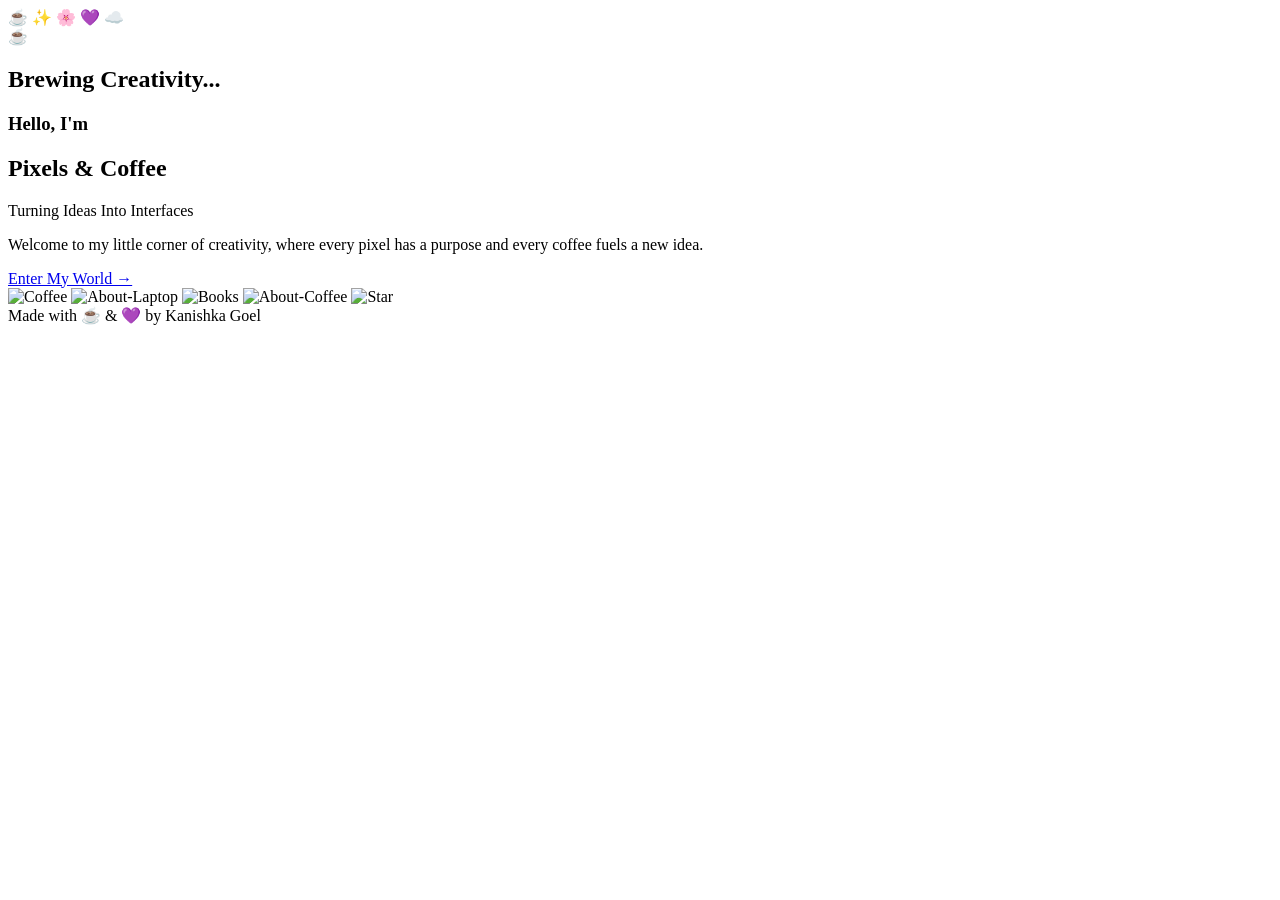
==== index.html @ 0a6f5b67 "Creating Main Page" ====
<!DOCTYPE html>
<html lang="en">

<head>
    <meta charset="UTF-8">
    <meta name="viewport" content="width=device-width, initial-scale=1.0">
    <title>Pixels & Coffee</title>
    <link rel="stylesheet" href="style.css">
    <link rel="preconnect" href="https://fonts.googleapis.com">
    <link rel="preconnect" href="https://fonts.gstatic.com" crossorigin>
    <link href="https://fonts.googleapis.com/css2?family=Caveat:wght@700&display=swap" rel="stylesheet">
</head>

<body>

    <div class="doodles">
        <span class="d1">☕</span>
        <span class="d2">✨</span>
        <span class="d3">🌸</span>
        <span class="d4">💜</span>
        <span class="d5">☁️</span>
    </div>

    <!-- Loading Screen -->
    <div id="loading-screen">

        <div class="coffee-loader">
            ☕
        </div>

        <div class="steam">
            <span></span>
            <span></span>
            <span></span>
        </div>

        <h2>Brewing Creativity...</h2>

    </div>

    <!-- Background -->
    <div class="blob blob1"></div>
    <div class="blob blob2"></div>
    <div class="blob blob3"></div>

    <!-- Landing Page -->
    <section class="landing">
        <div class="left">
            <h3>Hello, I'm</h3>
            <h1>Pixels & Coffee</h1>
            <p class="tagline">
                Turning Ideas Into Interfaces
            </p>

            <p class="small-text">
                Welcome to my little corner of creativity,
                where every pixel has a purpose
                and every coffee fuels a new idea.
            </p>

            <a href="home.html" class="enter-btn">
                Enter My World →
            </a>
        </div>

        <div class="right">
            <img src="images/Coffee.png" alt="Coffee" class="Coffee">
            <img src="images/About-Laptop.png" alt="About-Laptop" class="About-Laptop">
            <img src="images/Books.png" alt="Books" class="Books">
            <img src="images/About-Coffee.png" alt="About-Coffee" class="About-Coffee">
            <img src="images/Star.png" alt="Star" class="Star">
        </div>
    </section>

    <!-- Footer -->
    <footer>
        Made with ☕ & 💜 by
        <span>Kanishka Goel</span>
    </footer>

    <div class="cursor"></div>
    <script src="script.js"></script>
    
</body>
</html>
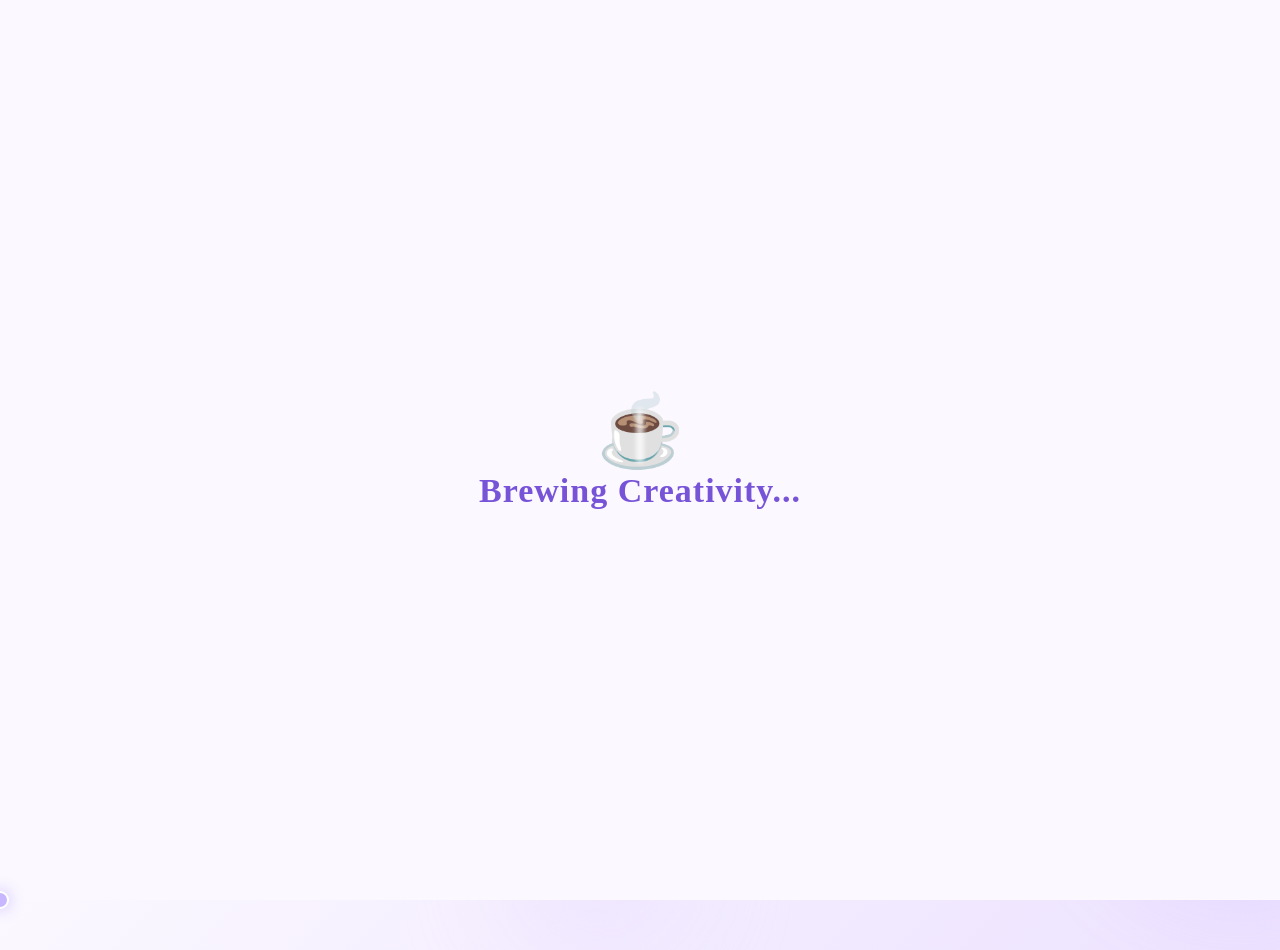
==== commit 97272104: "Fixing Error" ====
--- a/index.html
+++ b/index.html
@@ -64,11 +64,11 @@
         </div>
 
         <div class="right">
-            <img src="images/Coffee.png" alt="Coffee" class="Coffee">
-            <img src="images/About-Laptop.png" alt="About-Laptop" class="About-Laptop">
-            <img src="images/Books.png" alt="Books" class="Books">
-            <img src="images/About-Coffee.png" alt="About-Coffee" class="About-Coffee">
-            <img src="images/Star.png" alt="Star" class="Star">
+            <img src="Images/Coffee.png" alt="Coffee" class="Coffee">
+            <img src="Images/About-Laptop.png" alt="About-Laptop" class="About-Laptop">
+            <img src="Images/Books.png" alt="Books" class="Books">
+            <img src="Images/About-Coffee.png" alt="About-Coffee" class="About-Coffee">
+            <img src="Images/Star.png" alt="Star" class="Star">
         </div>
     </section>
 
@@ -82,4 +82,4 @@
     <script src="script.js"></script>
     
 </body>
-</html>+</html>
--- a/style.css
+++ b/style.css
@@ -0,0 +1,2306 @@
+*{
+    margin:0;
+    padding:0;
+    box-sizing:border-box;
+    font-family:'Times New Roman',serif;
+    scroll-behavior:smooth;
+}
+
+body{
+    min-height:100vh;
+    overflow-x:hidden;
+    overflow-y:auto;
+    background:linear-gradient(135deg,#fbf8ff,#efe6ff,#e4d4ff);
+    position:relative;
+}
+
+/*========== LOADING SCREEN ==========*/
+#loading-screen{
+    position:fixed;
+    inset:0;
+    background:#fbf8ff;
+    display:flex;
+    flex-direction:column;
+    justify-content:center;
+    align-items:center;
+    z-index:9999;
+}
+
+.coffee-loader{
+    font-size:70px;
+    animation:floatCoffee 2s ease-in-out infinite;
+}
+
+.steam{
+    display:flex;
+    gap:8px;
+    margin-top:-12px;
+    margin-bottom:18px;
+}
+
+.steam span{
+    width:6px;
+    height:38px;
+    background:rgba(180,150,255,.35);
+    border-radius:20px;
+    animation:steam 2s infinite;
+}
+
+.steam span:nth-child(2){
+    animation-delay:.3s;
+}
+
+.steam span:nth-child(3){
+    animation-delay:.6s;
+}
+
+#loading-screen h2{
+    font-family:'Caveat',cursive;
+    font-size:34px;
+    color:#7753d8;
+    letter-spacing:1px;
+}
+
+@keyframes steam{
+    0%{
+        opacity:0;
+        transform:translateY(10px);
+    }
+
+    50%{
+        opacity:1;
+    }
+
+    100%{
+        opacity:0;
+        transform:translateY(-25px);
+    }
+}
+
+@keyframes floatCoffee{
+    0%,100%{
+        transform:translateY(0);
+    }
+
+    50%{
+        transform:translateY(-10px);
+    }
+}
+
+/*========== BACKGROUND BLOBS ==========*/
+.blob{
+    position:absolute;
+    border-radius:50%;
+    filter:blur(55px);
+    opacity:.55;
+    animation:blobMove 8s ease-in-out infinite;
+}
+
+.blob1{
+    width:260px;
+    height:260px;
+    background:#d9c5ff;
+    top:-80px;
+    left:-60px;
+}
+
+.blob2{
+    width:220px;
+    height:220px;
+    background:#cab2ff;
+    right:-70px;
+    bottom:30px;
+    animation-delay:2s;
+}
+
+.blob3{
+    width:170px;
+    height:170px;
+    background:#e8dcff;
+    left:40%;
+    bottom:-50px;
+    animation-delay:4s;
+}
+
+@keyframes blobMove{
+    0%,100%{
+        transform:translateY(0);
+    }
+
+    50%{
+        transform:translateY(-20px);
+    }
+}
+
+/*========== LANDING PAGE ==========*/
+.landing{
+    width:100%;
+    height:100vh;
+    display:flex;
+    justify-content:space-between;
+    align-items:center;
+    padding:0 8%;
+    position:relative;
+    z-index:5;
+}
+
+.left{
+    width:48%;
+}
+
+.left h3{
+    font-size:24px;
+    color:#6f54c8;
+    margin-bottom:8px;
+}
+
+.left h1{
+    font-family:'Caveat',cursive;
+    font-size:64px;
+    color:#6544c5;
+    margin-bottom:10px;
+}
+
+.tagline{
+    font-size:22px;
+    color:#8668db;
+    margin-bottom:18px;
+}
+
+.small-text{
+    width:90%;
+    line-height:30px;
+    font-size:19px;
+    color:#5c4b82;
+}
+
+/*========== ENTER BUTTON ==========*/
+.enter-btn{
+    display:inline-block;
+    margin-top:35px;
+    padding:16px 34px;
+    text-decoration:none;
+    background:linear-gradient(135deg,#b999ff,#8f6dff);
+    color:#fff;
+    border-radius:50px;
+    font-size:18px;
+    transition:.35s;
+    box-shadow:0 10px 25px rgba(160,120,255,.30);
+    position:relative;
+    overflow:hidden;
+}
+
+.enter-btn:hover{
+    transform:translateY(-6px) scale(1.03);
+    box-shadow:0 18px 35px rgba(160,120,255,.45);
+}
+
+.enter-btn:active{
+    transform:scale(.95);
+}
+
+.enter-btn::after{
+    content:"";
+    position:absolute;
+    width:0;
+    height:0;
+    background:rgba(255,255,255,.35);
+    border-radius:50%;
+    left:50%;
+    top:50%;
+    transform:translate(-50%,-50%);
+    transition:.45s;
+}
+
+.enter-btn:active::after{
+    width:280px;
+    height:280px;
+}
+
+/*========== RIGHT SIDE ==========*/
+
+.right{
+    width:42%;
+    display:flex;
+    justify-content:center;
+    align-items:center;
+    position:relative;
+}
+
+.right img{
+    position:absolute;
+    user-select:none;
+    pointer-events:none;
+    animation:floatItems 5s ease-in-out infinite;
+}
+
+.Books{
+    width:270px;
+    height:auto;    
+    top:30px;
+    right:370px;
+}
+
+.About-Laptop{
+    width:270px;
+    height:auto;
+    top:-70px;
+    right:150px;
+    animation-delay:.5s;
+}
+
+.About-Coffee{
+    width:250px;
+    height:auto;
+    top:-270px;
+    right:0;
+    animation-delay:1s;
+}
+
+.Coffee{
+    width:199px;
+    height:auto;
+    top:170px;
+    right: 72px;
+    animation-delay:1.5s;
+}
+
+.Star{
+    width:270px;
+    height:auto;
+    top:-270px;
+    right:370px;
+    animation-delay:2s;
+}
+
+@keyframes floatItems{
+    0%,100%{
+        transform:translateY(0);
+    }
+
+    50%{
+        transform:translateY(-12px);
+    }
+}
+
+/*========== FOOTER ==========*/
+footer{
+    position:absolute;
+    bottom:15px;
+    left:50%;
+    transform:translateX(-50%);
+    font-size:12px;
+    color:#8b79c5;
+    letter-spacing:.6px;
+}
+
+footer span{
+    color:#6842cf;
+    font-weight:bold;
+}
+
+/*========== RESPONSIVE ==========*/
+@media(max-width:950px){
+    .landing{
+        flex-direction:column;
+        justify-content:center;
+        text-align:center;
+        gap:40px;
+        padding:40px 20px;
+    }
+
+    .left{
+        width:100%;
+    }
+
+    .right{
+        width:100%;
+        height:350px;
+    }
+
+    .left h1{
+        font-size:54px;
+    }
+
+    .tagline{
+        font-size:20px;
+    }
+
+    .small-text{
+        width:100%;
+        font-size:18px;
+        line-height:28px;
+    }
+
+    .coffee{
+        width:130px;
+        left:50%;
+        transform:translateX(-50%);
+    }
+
+    .laptop{
+        width:250px;
+        left:50%;
+        top:110px;
+        transform:translateX(-50%);
+    }
+
+    .notebook{
+        display:none;
+    }
+
+    .plant{
+        display:none;
+    }
+}
+
+@media(max-width:600px){
+    .left h1{
+        font-size:46px;
+    }
+
+    .left h3{
+        font-size:22px;
+    }
+
+    .tagline{
+        font-size:18px;
+    }
+
+    .small-text{
+        font-size:17px;
+        line-height:26px;
+    }
+
+    .enter-btn{
+        padding:14px 28px;
+        font-size:16px;
+    }
+}
+
+/*========== SELECTION ==========*/
+::selection{
+    background:#b999ff;
+    color:#fff;
+}
+
+/*========== SPARKLE ==========*/
+.sparkle{
+    position:absolute;
+    width:8px;
+    height:8px;
+    border-radius:50%;
+    background:#b999ff;
+    pointer-events:none;
+    animation:spark .8s linear forwards;
+    z-index:99999;
+}
+
+@keyframes spark{
+    from{
+        opacity:1;
+        transform:translate(0,0) scale(1);
+    }
+
+    to{
+        opacity:0;
+        transform:translate(var(--x),var(--y)) scale(0);
+    }
+}
+
+/*========== PAGE FADE ==========*/
+.fade-out{
+    animation:pageFade .5s forwards;
+}
+
+@keyframes pageFade{
+    from{
+        opacity:1;
+    }
+
+    to{
+        opacity:0;
+    }
+}
+
+/*========== HOME PAGE ==========*/
+.floating-nav{
+    position:fixed;
+    top:20px;
+    left:50%;
+    transform:translateX(-50%);
+    width:88%;
+    padding:14px 28px;
+    display:flex;
+    justify-content:space-between;
+    align-items:center;
+    background:rgba(255,255,255,.45);
+    backdrop-filter:blur(18px);
+    border:1px solid rgba(255,255,255,.35);
+    border-radius:50px;
+    box-shadow:0 10px 25px rgba(130,100,220,.15);
+    z-index:999;
+}
+
+.logo{
+    font-family:'Caveat',cursive;
+    font-size:32px;
+    color:#6d46c6;
+}
+
+.home-btn{
+    text-decoration:none;
+    color:#fff;
+    background:#b999ff;
+    padding:10px 22px;
+    border-radius:30px;
+    transition:.3s;
+}
+
+.home-btn:hover{
+    background:#9d79ff;
+    transform:translateY(-3px);
+}
+
+.home-page{
+    min-height:100vh;
+    display:flex;
+    flex-direction:column;
+    justify-content:center;
+    align-items:center;
+    padding:120px 8% 70px;
+}
+
+.welcome{
+    text-align:center;
+    margin-bottom:50px;
+}
+
+.welcome h1{
+    font-family:'Caveat',cursive;
+    font-size:56px;
+    color:#6d46c6;
+}
+
+.welcome h2{
+    margin-top:8px;
+    font-size:34px;
+    color:#7d63bc;
+}
+
+.welcome p{
+    margin-top:18px;
+    font-size:19px;
+    color:#5f4b8b;
+    line-height:30px;
+    max-width:650px;
+}
+/*========== MENU GRID ==========*/
+.menu-grid{
+    width:100%;
+    display:grid;
+    grid-template-columns:repeat(4,1fr);
+    gap:28px;
+}
+
+.menu-card{
+    text-decoration:none;
+    background:rgba(255,255,255,.45);
+    backdrop-filter:blur(18px);
+    border:1px solid rgba(255,255,255,.35);
+    border-radius:26px;
+    padding:35px 25px;
+    text-align:center;
+    transition:.35s;
+    box-shadow:0 10px 25px rgba(120,90,200,.12);
+    position:relative;
+    overflow:hidden;
+}
+
+.menu-card::before{
+    content:"";
+    position:absolute;
+    inset:0;
+    background:linear-gradient(135deg,rgba(255,255,255,.15),rgba(185,153,255,.18));
+    opacity:0;
+    transition:.35s;
+}
+
+.menu-card:hover::before{
+    opacity:1;
+}
+
+.menu-card:hover{
+    transform:translateY(-10px) scale(1.03);
+    box-shadow:0 18px 35px rgba(120,90,200,.22);
+}
+
+.menu-card span{
+    display:block;
+    font-size:46px;
+    margin-bottom:18px;
+    transition:.35s;
+}
+
+.menu-card:hover span{
+    transform:scale(1.15) rotate(-6deg);
+}
+
+.menu-card h3{
+    font-size:24px;
+    color:#6d46c6;
+    margin-bottom:10px;
+}
+
+.menu-card p{
+    font-size:16px;
+    color:#6d6298;
+    line-height:24px;
+}
+
+/*========== FOOTER ==========*/
+footer{
+    width:100%;
+    text-align:center;
+    padding:20px;
+    color:#8b79c5;
+    font-size:11px;
+    letter-spacing:.5px;
+}
+
+footer p{
+    margin-bottom:5px;
+}
+
+footer span{
+    color:#6d46c6;
+    font-weight:bold;
+}
+
+/*========== RESPONSIVE ==========*/
+@media(max-width:1100px){
+    .menu-grid{
+        grid-template-columns:repeat(2,1fr);
+    }
+}
+
+@media(max-width:700px){
+    .floating-nav{
+        width:94%;
+        padding:12px 18px;
+    }
+
+    .logo{
+        font-size:26px;
+    }
+
+    .welcome h1{
+        font-size:48px;
+    }
+
+    .welcome h2{
+        font-size:28px;
+    }
+
+    .welcome p{
+        font-size:17px;
+        line-height:28px;
+    }
+
+    .menu-grid{
+        grid-template-columns:1fr;
+    }
+
+    .menu-card{
+        padding:28px 20px;
+    }
+}
+
+/*========== ABOUT PAGE ==========*/
+.about-page{
+    min-height:100vh;
+    display:flex;
+    justify-content:space-between;
+    align-items:center;
+    padding:120px 8%;
+    gap:60px;
+    position:relative;
+    z-index:2;
+}
+
+.about-left{
+    width:55%;
+}
+
+.about-left h1{
+    font-family:'Caveat',cursive;
+    font-size:58px;
+    color:#6d46c6;
+    margin-bottom:10px;
+}
+
+.about-left h2{
+    font-size:32px;
+    color:#7b63bf;
+    margin-bottom:22px;
+}
+
+.about-left p{
+    font-size:19px;
+    line-height:34px;
+    color:#5f4b8b;
+    margin-bottom:22px;
+    text-align:justify;
+}
+
+.about-right{
+    width:45%;
+    height:500px;
+    position:relative;
+}
+
+.about-right img{
+    position:absolute;
+    animation:floatItems 5s ease-in-out infinite;
+    user-select:none;
+}
+
+.about-right img:nth-child(1){
+    width:180px;
+    top:0;
+    left:40px;
+}
+
+.about-right img:nth-child(2){
+    width:140px;
+    top:40px;
+    right:30px;
+    animation-delay:1s;
+}
+
+.about-right img:nth-child(3){
+    width:290px;
+    bottom:40px;
+    left:20px;
+    animation-delay:2s;
+}
+
+.about-right img:nth-child(4){
+    width:120px;
+    bottom:20px;
+    right:40px;
+    animation-delay:3s;
+}
+
+.about-left .enter-btn{
+    margin-top:15px;
+}
+
+.about-left .enter-btn:hover{
+    box-shadow:0 18px 35px rgba(165,130,255,.35);
+}
+
+.about-right img:hover{
+    transform:translateY(-10px) scale(1.06);
+    transition:.35s;
+}
+
+.about-right::before{
+    content:"";
+    position:absolute;
+    width:380px;
+    height:380px;
+    background:rgba(210,185,255,.22);
+    border-radius:50%;
+    filter:blur(70px);
+    top:50%;
+    left:50%;
+    transform:translate(-50%,-50%);
+    z-index:-1;
+}
+
+@media(max-width:1000px){
+    .about-page{
+        flex-direction:column;
+        text-align:center;
+        padding:120px 7% 60px;
+    }
+
+    .about-left{
+        width:100%;
+    }
+
+    .about-right{
+        width:100%;
+        height:420px;
+        margin-top:20px;
+    }
+
+    .about-left p{
+        text-align:center;
+        line-height:30px;
+        font-size:18px;
+    }
+}
+
+@media(max-width:650px){
+    .about-left h1{
+        font-size:48px;
+    }
+
+    .about-left h2{
+        font-size:26px;
+    }
+
+    .about-left p{
+        font-size:17px;
+    }
+
+    .about-right{
+        height:320px;
+    }
+
+    .about-right img:nth-child(1){
+        width:130px;
+    }
+
+    .about-right img:nth-child(2){
+        width:100px;
+    }
+
+    .about-right img:nth-child(3){
+        width:220px;
+    }
+
+    .about-right img:nth-child(4){
+        width:90px;
+    }
+}
+
+/*========== SKILLS PAGE ==========*/
+.skills-page{
+    min-height:100vh;
+    padding:120px 8% 70px;
+    position:relative;
+    z-index:2;
+}
+
+.skills-heading{
+    text-align:center;
+    margin-bottom:50px;
+}
+
+.skills-heading h1{
+    font-family:'Caveat',cursive;
+    font-size:58px;
+    color:#6d46c6;
+    margin-bottom:12px;
+}
+
+.skills-heading p{
+    font-size:20px;
+    color:#6b5a96;
+}
+
+.skills-grid{
+    display:grid;
+    grid-template-columns:repeat(3,1fr);
+    gap:28px;
+}
+
+.skill-card{
+    background:rgba(255,255,255,.45);
+    backdrop-filter:blur(18px);
+    border:1px solid rgba(255,255,255,.35);
+    border-radius:26px;
+    padding:30px;
+    text-align:center;
+    box-shadow:0 10px 25px rgba(120,90,200,.12);
+    transition:.35s;
+    position:relative;
+    overflow:hidden;
+}
+
+.skill-card::before{
+    content:"";
+    position:absolute;
+    inset:0;
+    background:linear-gradient(135deg,
+    rgba(255,255,255,.15),
+    rgba(185,153,255,.18));
+    opacity:0;
+    transition:.35s;
+}
+
+.skill-card:hover::before{
+    opacity:1;
+}
+
+.skill-card:hover{
+    transform:translateY(-10px) scale(1.03);
+    box-shadow:0 18px 35px rgba(120,90,200,.22);
+}
+
+.skill-card h2{
+    font-size:28px;
+    color:#6d46c6;
+    margin-bottom:16px;
+}
+
+.skill-card p{
+    font-size:17px;
+    line-height:28px;
+    color:#6b5a96;
+}
+
+.skill-card:nth-child(odd){
+    animation:floatSkill 5s ease-in-out infinite;
+}
+
+.skill-card:nth-child(even){
+    animation:floatSkill 5s ease-in-out infinite;
+    animation-delay:1.5s;
+}
+
+@keyframes floatSkill{
+    0%,100%{
+        transform:translateY(0);
+    }
+
+    50%{
+        transform:translateY(-8px);
+    }
+}
+
+.skill-card:hover h2{
+    color:#8d67ff;
+    transition:.3s;
+}
+
+.skill-card:hover p{
+    color:#56457e;
+    transition:.3s;
+}
+
+.skills-page .enter-btn{
+    display:block;
+    width:240px;
+    margin:55px auto 0;
+    text-align:center;
+}
+
+@media(max-width:1000px){
+    .skills-grid{
+        grid-template-columns:repeat(2,1fr);
+    }
+}
+
+@media(max-width:700px){
+
+    .skills-heading h1{
+        font-size:48px;
+    }
+
+    .skills-heading p{
+        font-size:18px;
+    }
+
+    .skills-grid{
+        grid-template-columns:1fr;
+    }
+
+    .skill-card{
+        padding:26px;
+    }
+
+    .skill-card h2{
+        font-size:24px;
+    }
+
+    .skill-card p{
+        font-size:16px;
+        line-height:26px;
+    }
+
+    .skills-page .enter-btn{
+        width:210px;
+    }
+}
+
+/*========== PROJECTS PAGE ==========*/
+.projects-page{
+    min-height:100vh;
+    padding:120px 8% 70px;
+    position:relative;
+    z-index:2;
+}
+
+.projects-heading{
+    text-align:center;
+    margin-bottom:50px;
+}
+
+.projects-heading h1{
+    font-family:'Caveat',cursive;
+    font-size:58px;
+    color:#6d46c6;
+    margin-bottom:12px;
+}
+
+.projects-heading p{
+    font-size:20px;
+    color:#6b5a96;
+}
+
+.projects-grid{
+    display:grid;
+    grid-template-columns:repeat(3,1fr);
+    gap:28px;
+}
+
+.project-card{
+    background:rgba(255,255,255,.45);
+    backdrop-filter:blur(18px);
+    border:1px solid rgba(255,255,255,.35);
+    border-radius:28px;
+    padding:20px;
+    box-shadow:0 10px 25px rgba(120,90,200,.12);
+    transition:.35s;
+    overflow:hidden;
+    position:relative;
+}
+
+.project-card::before{
+    content:"📌";
+    position:absolute;
+    top:12px;
+    right:16px;
+    font-size:24px;
+}
+
+.project-card:hover{
+    transform:rotate(-2deg) translateY(-10px);
+    box-shadow:0 18px 35px rgba(120,90,200,.22);
+}
+
+.project-card img{
+    width:100%;
+    height:190px;
+    object-fit:cover;
+    border-radius:18px;
+    transition:.4s;
+}
+
+.project-card:hover img{
+    transform:scale(1.08);
+}
+
+.project-card h2{
+    margin-top:18px;
+    font-size:25px;
+    color:#6d46c6;
+}
+
+.project-card p{
+    margin-top:12px;
+    font-size:16px;
+    line-height:28px;
+    color:#6b5a96;
+}
+
+.project-card:nth-child(odd){
+    animation:floatProject 5s ease-in-out infinite;
+}
+
+.project-card:nth-child(even){
+    animation:floatProject 5s ease-in-out infinite;
+    animation-delay:1.5s;
+}
+
+@keyframes floatProject{
+    0%,100%{
+        transform:translateY(0);
+    }
+
+    50%{
+        transform:translateY(-8px);
+    }
+}
+
+.project-card:hover h2{
+    color:#8b67ff;
+    transition:.3s;
+}
+
+.project-card:hover p{
+    color:#56457e;
+    transition:.3s;
+}
+
+.project-card::after{
+    content:"View Project →";
+    position:absolute;
+    left:50%;
+    bottom:-45px;
+    transform:translateX(-50%);
+    background:#b999ff;
+    color:#fff;
+    padding:10px 22px;
+    border-radius:30px;
+    font-size:15px;
+    transition:.35s;
+    opacity:0;
+}
+
+.project-card:hover::after{
+    bottom:18px;
+    opacity:1;
+}
+
+.projects-page .enter-btn{
+    display:block;
+    width:250px;
+    margin:55px auto 0;
+    text-align:center;
+}
+
+@media(max-width:1000px){
+    .projects-grid{
+        grid-template-columns:repeat(2,1fr);
+    }
+}
+
+@media(max-width:700px){
+    .projects-heading h1{
+        font-size:48px;
+    }
+
+    .projects-heading p{
+        font-size:18px;
+    }
+
+    .projects-grid{
+        grid-template-columns:1fr;
+    }
+
+    .project-card img{
+        height:180px;
+    }
+
+    .project-card h2{
+        font-size:23px;
+    }
+
+    .project-card p{
+        font-size:16px;
+        line-height:26px;
+    }
+
+    .projects-page .enter-btn{
+        width:220px;
+    }
+}
+
+/*========== EXPERIENCE PAGE ==========*/
+.experience-page{
+    min-height:100vh;
+    padding:120px 8% 70px;
+    position:relative;
+    z-index:2;
+}
+
+.experience-heading{
+    text-align:center;
+    margin-bottom:55px;
+}
+
+.experience-heading h1{
+    font-family:'Caveat',cursive;
+    font-size:58px;
+    color:#6d46c6;
+    margin-bottom:12px;
+}
+
+.experience-heading p{
+    font-size:20px;
+    color:#6b5a96;
+}
+
+.timeline{
+    max-width:900px;
+    margin:0 auto;
+    position:relative;
+}
+
+.timeline::before{
+    content:"";
+    position:absolute;
+    left:50%;
+    top:0;
+    width:4px;
+    height:100%;
+    background:#d6c1ff;
+    transform:translateX(-50%);
+    border-radius:20px;
+}
+
+.timeline-card{
+    width:42%;
+    padding:22px;
+    margin-bottom:40px;
+    background:rgba(255,255,255,.45);
+    backdrop-filter:blur(18px);
+    border:1px solid rgba(255,255,255,.35);
+    border-radius:22px;
+    box-shadow:0 10px 25px rgba(120,90,200,.12);
+    position:relative;
+    transition:.35s;
+}
+
+.timeline-card:nth-child(odd){
+    margin-right:auto;
+}
+
+.timeline-card:nth-child(even){
+    margin-left:auto;
+}
+
+.timeline-card::before{
+    content:"☕";
+    position:absolute;
+    top:22px;
+    font-size:22px;
+}
+
+.timeline-card:nth-child(odd)::before{
+    right:-46px;
+}
+
+.timeline-card:nth-child(even)::before{
+    left:-46px;
+}
+
+.timeline-card span{
+    display:inline-block;
+    padding:6px 14px;
+    border-radius:30px;
+    background:#e9dcff;
+    color:#6d46c6;
+    font-size:15px;
+    font-weight:bold;
+    margin-bottom:15px;
+}
+
+.timeline-card h2{
+    color:#6d46c6;
+    font-size:26px;
+    margin-bottom:12px;
+}
+
+.timeline-card p{
+    color:#6b5a96;
+    font-size:17px;
+    line-height:28px;
+}
+
+.timeline-card:hover{
+    transform:translateY(-10px) scale(1.03);
+    box-shadow:0 18px 35px rgba(120,90,200,.22);
+}
+
+.timeline-card:hover h2{
+    color:#8b67ff;
+    transition:.3s;
+}
+
+.timeline-card:hover span{
+    background:#cdb2ff;
+    color:#fff;
+    transition:.3s;
+}
+
+.timeline-card:nth-child(odd){
+    animation:floatLeft 5s ease-in-out infinite;
+}
+
+.timeline-card:nth-child(even){
+    animation:floatRight 5s ease-in-out infinite;
+    animation-delay:1.5s;
+}
+
+@keyframes floatLeft{
+    0%,100%{
+        transform:translateY(0);
+    }
+
+    50%{
+        transform:translateY(-8px);
+    }
+}
+
+@keyframes floatRight{
+    0%,100%{
+        transform:translateY(0);
+    }
+
+    50%{
+        transform:translateY(-8px);
+    }
+}
+
+.experience-page .enter-btn{
+    display:block;
+    width:260px;
+    margin:55px auto 0;
+    text-align:center;
+}
+
+@media(max-width:900px){
+    .timeline::before{
+        left:22px;
+    }
+
+    .timeline-card{
+        width:calc(100% - 60px);
+        margin-left:60px !important;
+    }
+
+    .timeline-card::before{
+        left:-42px !important;
+    }
+}
+
+@media(max-width:700px){
+    .experience-heading h1{
+        font-size:48px;
+    }
+
+    .experience-heading p{
+        font-size:18px;
+    }
+
+    .timeline-card{
+        padding:20px;
+    }
+
+    .timeline-card h2{
+        font-size:22px;
+    }
+
+    .timeline-card p{
+        font-size:16px;
+        line-height:26px;
+    }
+
+    .experience-page .enter-btn{
+        width:220px;
+    }
+}
+
+/*========== CERTIFICATES PAGE ==========*/
+.certificate-page{
+    min-height:100vh;
+    padding:120px 8% 70px;
+    position:relative;
+    z-index:2;
+}
+
+.certificate-heading{
+    text-align:center;
+    margin-bottom:50px;
+}
+
+.certificate-heading h1{
+    font-family:'Caveat',cursive;
+    font-size:58px;
+    color:#6d46c6;
+    margin-bottom:12px;
+}
+
+.certificate-heading p{
+    font-size:20px;
+    color:#6b5a96;
+}
+
+.certificate-slider{
+    display:flex;
+    gap:28px;
+    overflow-x:auto;
+    padding:15px 10px 25px;
+    scroll-behavior:smooth;
+}
+
+.certificate-slider::-webkit-scrollbar{
+    height:8px;
+}
+
+.certificate-slider::-webkit-scrollbar-thumb{
+    background:#c9b0ff;
+    border-radius:20px;
+}
+
+.certificate-slider::-webkit-scrollbar-track{
+    background:#f3ecff;
+    border-radius:20px;
+}
+
+.certificate-card{
+    min-width:300px;
+    background:rgba(255,255,255,.45);
+    backdrop-filter:blur(18px);
+    border:1px solid rgba(255,255,255,.35);
+    border-radius:26px;
+    padding:18px;
+    text-align:center;
+    box-shadow:0 10px 25px rgba(120,90,200,.12);
+    transition:.35s;
+    position:relative;
+    overflow:hidden;
+    display:flex;
+    flex-direction:column;
+    justify-content:space-between;
+}
+
+.certificate-card img{
+    width:100%;
+    height:200px;
+    object-fit:cover;
+    border-radius:18px;
+    transition:.35s;
+}
+
+.certificate-card h2{
+    margin-top:18px;
+    font-size:23px;
+    color:#6d46c6;
+    min-height:70px;
+    display:flex;
+    align-items:center;
+    justify-content:center;
+}
+
+.certificate-card:nth-child(odd){
+    animation:floatCertificate 5s ease-in-out infinite;
+}
+
+.certificate-card:nth-child(even){
+    animation:floatCertificate 5s ease-in-out infinite;
+    animation-delay:1.5s;
+}
+
+@keyframes floatCertificate{
+    0%,100%{
+        transform:translateY(0);
+    }
+
+    50%{
+        transform:translateY(-8px);
+    }
+}
+
+.certificate-card:hover{
+    transform:rotate(-2deg) translateY(-12px) scale(1.03);
+    box-shadow:0 20px 40px rgba(120,90,200,.25);
+}
+
+.certificate-card:hover img{
+    transform:scale(1.05);
+}
+
+.certificate-card:hover h2{
+    color:#8b67ff;
+    transition:.3s;
+}
+
+.certificate-card::before{
+    content:"📜";
+    position:absolute;
+    top:12px;
+    right:16px;
+    font-size:22px;
+    opacity:.85;
+}
+
+.certificate-page .enter-btn{
+    display:block;
+    width:240px;
+    margin:55px auto 0;
+    text-align:center;
+}
+
+@media(max-width:700px){
+    .certificate-heading h1{
+        font-size:48px;
+    }
+
+    .certificate-heading p{
+        font-size:18px;
+    }
+
+    .certificate-card{
+        min-width:260px;
+    }
+
+    .certificate-card img{
+        height:170px;
+    }
+
+    .certificate-card h2{
+        font-size:20px;
+    }
+
+    .certificate-page .enter-btn{
+        width:210px;
+    }
+}
+
+.certificate-icon{
+    font-size:70px;
+    margin:25px 0;
+    animation:certificateFloat 3s ease-in-out infinite;
+}
+
+.certificate-card p{
+    margin-top:12px;
+    font-size:17px;
+    color:#7a67b8;
+    min-height:45px;
+}
+
+.certificate-card span{
+    display:inline-block;
+    margin-top:18px;
+    padding:8px 18px;
+    border-radius:25px;
+    background:#ece3ff;
+    color:#6d46c6;
+    font-size:14px;
+    font-weight:bold;
+}
+
+@keyframes certificateFloat{
+    0%,100%{
+        transform:translateY(0);
+    }
+    50%{
+        transform:translateY(-8px);
+    }
+}
+
+/*========== RESUME PAGE ==========*/
+.resume-page{
+    min-height:100vh;
+    padding:120px 8% 70px;
+    position:relative;
+    z-index:2;
+}
+
+.resume-heading{
+    text-align:center;
+    margin-bottom:50px;
+}
+
+.resume-heading h1{
+    font-family:'Caveat',cursive;
+    font-size:58px;
+    color:#6d46c6;
+    margin-bottom:12px;
+}
+
+.resume-heading p{
+    font-size:20px;
+    color:#6b5a96;
+}
+
+.resume-book{
+    display:grid;
+    grid-template-columns:1fr 1fr;
+    gap:35px;
+}
+
+.resume-left,
+.resume-right{
+    background:rgba(255,255,255,.45);
+    backdrop-filter:blur(18px);
+    border:1px solid rgba(255,255,255,.35);
+    border-radius:28px;
+    padding:35px;
+    box-shadow:0 10px 25px rgba(120,90,200,.12);
+    position:relative;
+    overflow:hidden;
+}
+
+.resume-left::before,
+.resume-right::before{
+    content:"";
+    position:absolute;
+    left:20px;
+    top:0;
+    width:6px;
+    height:100%;
+    background:#d9c2ff;
+    border-radius:20px;
+}
+
+.resume-left h2,
+.resume-right h2{
+    color:#6d46c6;
+    font-size:30px;
+    margin-bottom:20px;
+}
+
+.resume-left p{
+    font-size:18px;
+    line-height:34px;
+    color:#6b5a96;
+}
+
+.resume-right ul{
+    padding-left:22px;
+}
+
+.resume-right li{
+    color:#6b5a96;
+    font-size:18px;
+    line-height:34px;
+}
+
+.download-btn{
+    display:inline-block;
+    margin-top:30px;
+    padding:14px 28px;
+    background:#c8b6ff;
+    color:#fff;
+    text-decoration:none;
+    border-radius:30px;
+    font-size:17px;
+    font-weight:bold;
+    transition:.35s;
+    box-shadow:0 10px 20px rgba(120,90,200,.18);
+}
+
+.download-btn:hover{
+    background:#b08cff;
+    transform:translateY(-5px) scale(1.05);
+    box-shadow:0 18px 35px rgba(120,90,200,.28);
+}
+
+.resume-left:hover,
+.resume-right:hover{
+    transform:translateY(-10px);
+    transition:.35s;
+    box-shadow:0 20px 40px rgba(120,90,200,.22);
+}
+
+.resume-left{
+    animation:floatResume 5s ease-in-out infinite;
+}
+
+.resume-right{
+    animation:floatResume 5s ease-in-out infinite;
+    animation-delay:1.5s;
+}
+
+@keyframes floatResume{
+    0%,100%{
+        transform:translateY(0);
+    }
+
+    50%{
+        transform:translateY(-8px);
+    }
+}
+
+.resume-page .enter-btn{
+    display:block;
+    width:240px;
+    margin:55px auto 0;
+    text-align:center;
+}
+
+@media(max-width:900px){
+    .resume-book{
+        grid-template-columns:1fr;
+    }
+}
+
+@media(max-width:700px){
+    .resume-heading h1{
+        font-size:48px;
+    }
+
+    .resume-heading p{
+        font-size:18px;
+    }
+
+    .resume-left,
+    .resume-right{
+        padding:26px;
+    }
+
+    .resume-left h2,
+    .resume-right h2{
+        font-size:26px;
+    }
+
+    .resume-left p,
+    .resume-right li{
+        font-size:16px;
+        line-height:30px;
+    }
+
+    .download-btn{
+        width:100%;
+        text-align:center;
+    }
+
+    .resume-page .enter-btn{
+        width:220px;
+    }
+}
+
+/*========== CONTACT PAGE ==========*/
+.contact-page{
+    min-height:100vh;
+    padding:120px 8% 70px;
+    position:relative;
+    z-index:2;
+}
+
+.contact-heading{
+    text-align:center;
+    margin-bottom:50px;
+}
+
+.contact-heading h1{
+    font-family:'Caveat',cursive;
+    font-size:58px;
+    color:#6d46c6;
+    margin-bottom:12px;
+}
+
+.contact-heading p{
+    font-size:20px;
+    color:#6b5a96;
+}
+
+.contact-box{
+    display:grid;
+    grid-template-columns:repeat(2,1fr);
+    gap:30px;
+    max-width:900px;
+    margin:0 auto;
+}
+
+.contact-card{
+    background:rgba(255,255,255,.45);
+    backdrop-filter:blur(18px);
+    border:1px solid rgba(255,255,255,.35);
+    border-radius:26px;
+    padding:35px;
+    text-align:center;
+    box-shadow:0 10px 25px rgba(120,90,200,.12);
+    transition:.35s;
+    position:relative;
+    overflow:hidden;
+}
+
+.contact-card::before{
+    content:"";
+    position:absolute;
+    inset:0;
+    background:linear-gradient(135deg,
+    rgba(255,255,255,.15),
+    rgba(185,153,255,.18));
+    opacity:0;
+    transition:.35s;
+}
+
+.contact-card:hover::before{
+    opacity:1;
+}
+
+.contact-card h2{
+    font-size:28px;
+    color:#6d46c6;
+    margin-bottom:18px;
+}
+
+.contact-card p{
+    font-size:18px;
+    color:#6b5a96;
+    word-break:break-word;
+}
+
+.contact-card:hover{
+    transform:translateY(-10px) scale(1.03);
+    box-shadow:0 20px 40px rgba(120,90,200,.22);
+}
+
+.contact-card:hover h2{
+    color:#8b67ff;
+    transition:.3s;
+}
+
+.contact-card:hover p{
+    color:#56457e;
+    transition:.3s;
+}
+
+.contact-card:nth-child(odd){
+    animation:floatContact 5s ease-in-out infinite;
+}
+
+.contact-card:nth-child(even){
+    animation:floatContact 5s ease-in-out infinite;
+    animation-delay:1.5s;
+}
+
+@keyframes floatContact{
+    0%,100%{
+        transform:translateY(0);
+    }
+
+    50%{
+        transform:translateY(-8px);
+    }
+}
+
+.contact-page .enter-btn{
+    display:block;
+    width:230px;
+    margin:55px auto 0;
+    text-align:center;
+}
+
+@media(max-width:900px){
+    .contact-box{
+        grid-template-columns:1fr;
+    }
+}
+
+@media(max-width:700px){
+    .contact-heading h1{
+        font-size:48px;
+    }
+
+    .contact-heading p{
+        font-size:18px;
+    }
+
+    .contact-card{
+        padding:26px;
+    }
+
+    .contact-card h2{
+        font-size:24px;
+    }
+
+    .contact-card p{
+        font-size:16px;
+        line-height:28px;
+    }
+
+    .contact-page .enter-btn{
+        width:210px;
+    }
+}
+
+/*========== GOODBYE PAGE ==========*/
+.goodbye-page{
+    min-height:100vh;
+    padding:120px 8% 70px;
+    display:flex;
+    flex-direction:column;
+    justify-content:center;
+    align-items:center;
+    text-align:center;
+    position:relative;
+    z-index:2;
+}
+
+.coffee-cup{
+    position:relative;
+    font-size:90px;
+    margin-bottom:20px;
+    animation:cupFloat 4s ease-in-out infinite;
+}
+
+.steam{
+    position:absolute;
+    width:8px;
+    height:55px;
+    border-radius:50px;
+    background:rgba(255,255,255,.7);
+    filter:blur(2px);
+    animation:steam 3s linear infinite;
+}
+
+.steam1{
+    left:28px;
+    top:-40px;
+}
+
+.steam2{
+    left:52px;
+    top:-50px;
+    animation-delay:.8s;
+}
+
+.steam3{
+    left:76px;
+    top:-42px;
+    animation-delay:1.6s;
+}
+
+@keyframes steam{
+    0%{
+        opacity:0;
+        transform:translateY(0) scale(.8);
+    }
+
+    50%{
+        opacity:1;
+    }
+
+    100%{
+        opacity:0;
+        transform:translateY(-45px) scale(1.4);
+    }
+}
+
+@keyframes cupFloat{
+    0%,100%{
+        transform:translateY(0);
+    }
+
+    50%{
+        transform:translateY(-10px);
+    }
+}
+
+.goodbye-page h1{
+    font-family:'Caveat',cursive;
+    font-size:70px;
+    color:#6d46c6;
+    margin-bottom:12px;
+}
+
+.goodbye-page h2{
+    font-size:30px;
+    color:#7b63bf;
+    margin-bottom:20px;
+}
+
+.goodbye-page p{
+    max-width:700px;
+    font-size:19px;
+    line-height:34px;
+    color:#6b5a96;
+    margin-bottom:30px;
+}
+
+.signature{
+    font-family:'Caveat',cursive;
+    font-size:42px;
+    color:#8b67ff;
+    margin-bottom:35px;
+}
+
+.goodbye-page .enter-btn{
+    display:inline-block;
+    padding:15px 34px;
+    background:#c8b6ff;
+    color:#fff;
+    text-decoration:none;
+    border-radius:35px;
+    font-size:18px;
+    font-weight:bold;
+    transition:.35s;
+    box-shadow:0 10px 25px rgba(120,90,200,.18);
+    position:relative;
+    overflow:hidden;
+}
+
+.goodbye-page .enter-btn:hover{
+    background:#b08cff;
+    transform:translateY(-6px) scale(1.05);
+    box-shadow:0 18px 40px rgba(120,90,200,.30);
+}
+
+.goodbye-page .enter-btn::before{
+    content:"✨";
+    position:absolute;
+    left:-30px;
+    top:50%;
+    transform:translateY(-50%);
+    transition:.45s;
+}
+
+.goodbye-page .enter-btn:hover::before{
+    left:18px;
+}
+
+.goodbye-page .enter-btn::after{
+    content:"✨";
+    position:absolute;
+    right:-30px;
+    top:50%;
+    transform:translateY(-50%);
+    transition:.45s;
+}
+
+.goodbye-page .enter-btn:hover::after{
+    right:18px;
+}
+
+.goodbye-page::before,
+.goodbye-page::after{
+    content:"✦";
+    position:absolute;
+    font-size:26px;
+    color:#d8c6ff;
+    animation:twinkle 4s ease-in-out infinite;
+}
+
+.goodbye-page::before{
+    top:18%;
+    left:12%;
+}
+
+.goodbye-page::after{
+    bottom:18%;
+    right:14%;
+    animation-delay:2s;
+}
+
+@keyframes twinkle{
+    0%,100%{
+        opacity:.3;
+        transform:scale(1) rotate(0deg);
+    }
+
+    50%{
+        opacity:1;
+        transform:scale(1.4) rotate(180deg);
+    }
+}
+
+@media(max-width:700px){
+    .coffee-cup{
+        font-size:70px;
+    }
+
+    .goodbye-page h1{
+        font-size:54px;
+    }
+
+    .goodbye-page h2{
+        font-size:24px;
+    }
+
+    .goodbye-page p{
+        font-size:17px;
+        line-height:30px;
+    }
+
+    .signature{
+        font-size:34px;
+    }
+
+    .goodbye-page .enter-btn{
+        width:230px;
+        text-align:center;
+    }
+}
+
+.cursor{
+    width:20px;
+    height:20px;
+    background:#c8b6ff;
+    border:2px solid white;
+    border-radius:50%;
+    position:fixed;
+    pointer-events:none;
+    z-index:99999;
+    transform:translate(-50%,-50%);
+    transition:transform .08s linear;
+    box-shadow:0 0 18px #c8b6ff;
+}
+
+.spark{
+    width:8px;
+    height:8px;
+    background:#e6dcff;
+    border-radius:50%;
+    position:fixed;
+    pointer-events:none;
+    animation:spark .8s linear forwards;
+    z-index:99998;
+}
+
+@keyframes spark{
+    0%{
+        opacity:1;
+        transform:scale(1);
+    }
+
+    100%{
+        opacity:0;
+        transform:translateY(-25px) scale(0);
+    }
+}
+
+/*========== FLOATING DOODLES ==========*/
+.doodles{
+    position:fixed;
+    top:0;
+    left:0;
+    width:100%;
+    height:100%;
+    pointer-events:none;
+    z-index:0;
+    overflow:hidden;
+}
+
+.doodles span{
+    position:absolute;
+    font-size:35px;
+    opacity:.28;
+    animation:doodleFloat linear infinite;
+}
+
+.d1{
+    left:6%;
+    top:18%;
+    animation-duration:11s;
+}
+
+.d2{
+    left:82%;
+    top:14%;
+    animation-duration:13s;
+}
+
+.d3{
+    left:12%;
+    bottom:18%;
+    animation-duration:15s;
+}
+
+.d4{
+    right:10%;
+    bottom:12%;
+    animation-duration:12s;
+}
+
+.d5{
+    left:48%;
+    top:55%;
+    animation-duration:14s;
+}
+
+@keyframes doodleFloat{
+    0%{
+        transform:translateY(0) rotate(0deg);
+    }
+    
+    25%{
+        transform:translateY(-20px) rotate(8deg);
+    }
+    
+    50%{
+        transform:translateY(10px) rotate(-8deg);
+    }
+    
+    75%{
+        transform:translateY(-15px) rotate(5deg);
+    }
+    100%{
+        transform:translateY(0) rotate(0deg);
+    }
+}
+
+/*========== LOADING PAGE ==========*/
+.loading-page{
+    margin:0;
+    min-height:100vh;
+    display:flex;
+    justify-content:center;
+    align-items:center;
+    background:linear-gradient(135deg,#f7f2ff,#efe5ff,#e5d7ff);
+}
+
+.loading-box{
+    width:380px;
+    padding:40px;
+    border-radius:28px;
+    background:rgba(255,255,255,.45);
+    backdrop-filter:blur(18px);
+    text-align:center;
+    box-shadow:0 15px 35px rgba(120,90,200,.18);
+}
+
+.coffee-icon{
+    font-size:70px;
+    animation:coffeeFloat 2.5s ease-in-out infinite;
+}
+
+@keyframes coffeeFloat{
+    0%,100%{
+        transform:translateY(0);
+    }
+    50%{
+        transform:translateY(-10px);
+    }
+}
+
+.loading-box h2{
+    font-family:'Caveat',cursive;
+    font-size:45px;
+    color:#6d46c6;
+    margin:15px 0;
+}
+
+.loading-bar{
+    width:100%;
+    height:14px;
+    background:#e8ddff;
+    border-radius:20px;
+    overflow:hidden;
+    margin:25px 0;
+}
+
+.loading-fill{
+    width:0%;
+    height:100%;
+    background:linear-gradient(to right,#b999ff,#8f6fff);
+    transition:.2s;
+}
+
+#percent{
+    font-size:24px;
+    font-weight:bold;
+    color:#6d46c6;
+}
+
+.loading-text{
+    margin-top:12px;
+    color:#7b69aa;
+    font-size:16px;
+}
+
+/*========== CUSTOM CURSOR ==========*/
+body{
+    cursor:none;
+}
+
+.cursor{
+    position:fixed;
+    width:18px;
+    height:18px;
+    border-radius:50%;
+    background:#C8B6FF;
+    border:2px solid #ffffff;
+    pointer-events:none;
+    transform:translate(-50%,-50%);
+    z-index:99999;
+    box-shadow:0 0 15px rgba(200,182,255,.9);
+    transition:transform .08s linear;
+}
+
+.spark{
+    position:fixed;
+    width:7px;
+    height:7px;
+    background:#E9DDFF;
+    border-radius:50%;
+    pointer-events:none;
+    z-index:99998;
+    animation:spark .8s linear forwards;
+}
+
+@keyframes spark{
+    0%{
+        opacity:1;
+        transform:scale(1);
+    }
+
+    100%{
+        opacity:0;
+        transform:translateY(-20px) scale(0);
+    }
+}
+
+a:hover,
+button:hover{
+    cursor:none;
+}
+
+.page-btn{
+    display:flex;
+    justify-content:center;
+    align-items:center;
+    margin:60px 0 40px;
+}
+
+.next-btn{
+    display:inline-block;
+    padding:14px 32px;
+    background:#A98BFF;
+    color:white;
+    border-radius:40px;
+    text-decoration:none;
+    font-size:18px;
+    transition:.3s;
+}
+
+/*========== CERTIFICATE POPUP ==========*/
+
+.certificate-btn{
+    margin-top:auto;
+    padding:10px 22px;
+    border:none;
+    border-radius:30px;
+    background:#B79DFF;
+    color:#fff;
+    cursor:pointer;
+    font-size:14px;
+    font-weight:600;
+    transition:.3s;
+}
+
+.certificate-btn:hover{
+    background:#A98BFF;
+    transform:translateY(-3px);
+}
+
+.certificate-popup{
+    display:none;
+    position:fixed;
+    left:0;
+    top:0;
+    width:100%;
+    height:100%;
+    background:rgba(0,0,0,.65);
+    backdrop-filter:blur(6px);
+    justify-content:center;
+    align-items:center;
+    z-index:9999;
+}
+
+.certificate-popup img{
+    width:75%;
+    max-width:850px;
+    border-radius:18px;
+    box-shadow:0 20px 50px rgba(0,0,0,.35);
+}
+
+.close-popup{
+    position:absolute;
+    top:25px;
+    right:40px;
+    font-size:45px;
+    color:white;
+    cursor:pointer;
+}
